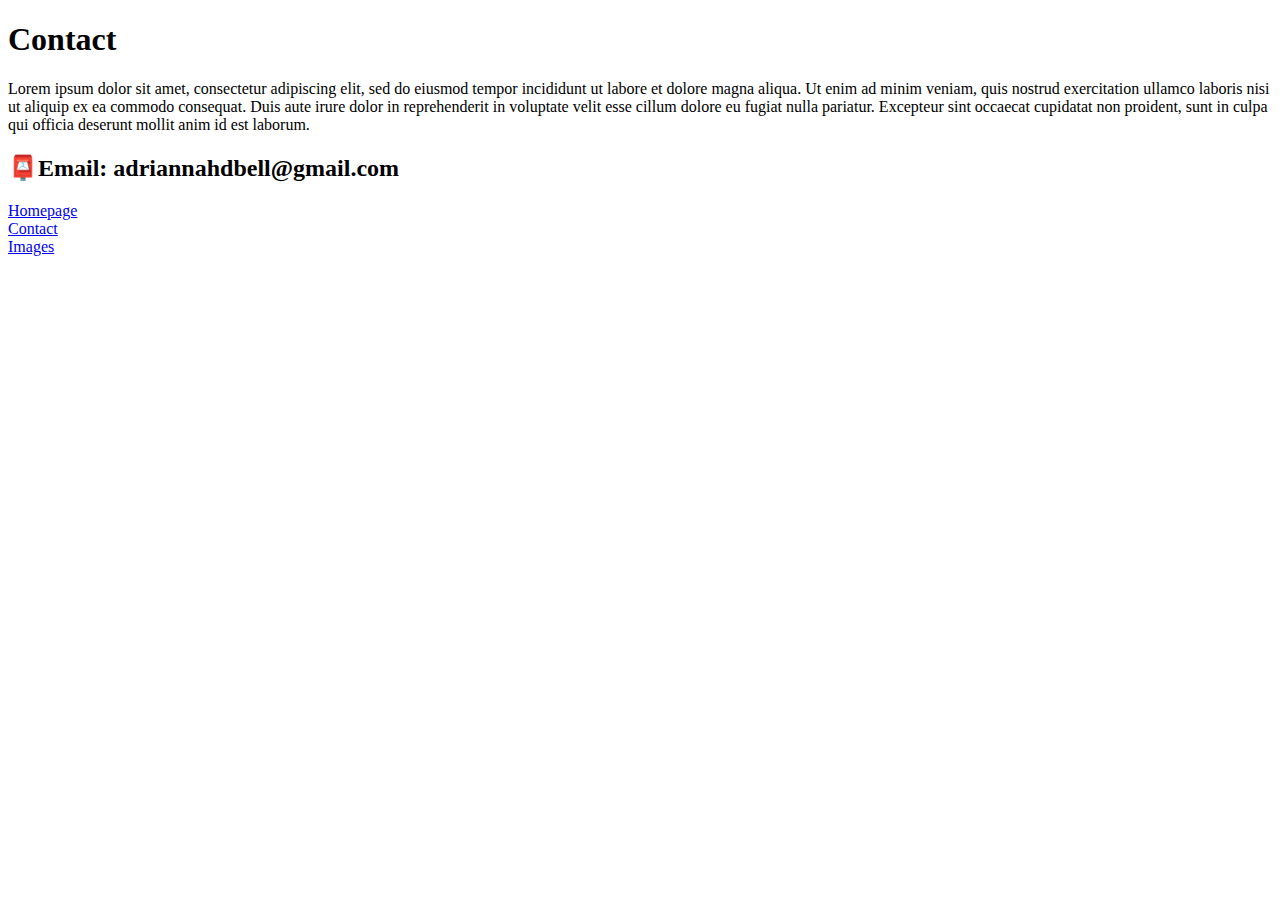
==== contact.html @ a5eca82f "Added my html for Homeoage, Contact and Photo" ====
<!DOCTYPE html>
<html lang="en">
<head>
    <meta charset="UTF-8">
    <meta http-equiv="X-UA-Compatible" content="IE=edge">
    <meta name="viewport" content="width=device-width, initial-scale=1.0">
    <title>Document</title>
</head>
<body>
    <h1>Contact</h1>
    <p>Lorem ipsum dolor sit amet, consectetur adipiscing elit, sed do eiusmod tempor incididunt ut labore et dolore magna aliqua. Ut enim ad minim veniam, quis nostrud exercitation ullamco laboris nisi ut aliquip ex ea commodo consequat. Duis aute irure dolor in reprehenderit in voluptate velit esse cillum dolore eu fugiat nulla pariatur. Excepteur sint occaecat cupidatat non proident, sunt in culpa qui officia deserunt mollit anim id est laborum.</p>
        <h2>📮Email: adriannahdbell@gmail.com</h2>
    <a href="/index.html">Homepage</a>
    <br>
    <a href="/contact.html">Contact</a>
    <br>
    <a href="/photo.html">Images</a>
</body>
</html>
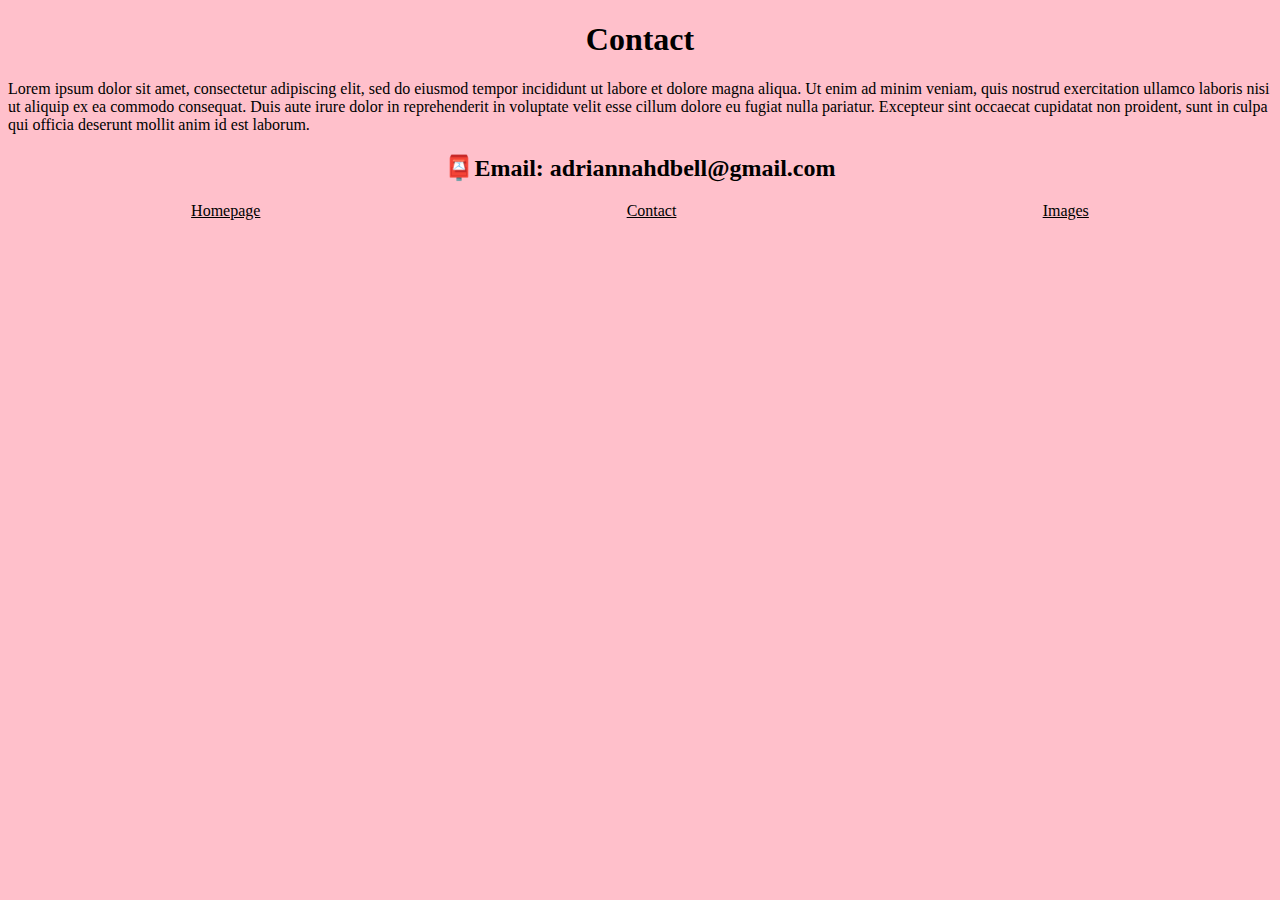
==== commit e7eb5c14: "Added my css: changed background color and centered information" ====
--- a/contact.html
+++ b/contact.html
@@ -4,16 +4,19 @@
     <meta charset="UTF-8">
     <meta http-equiv="X-UA-Compatible" content="IE=edge">
     <meta name="viewport" content="width=device-width, initial-scale=1.0">
+    <link rel="stylesheet" href="/css/styles.css">
     <title>Document</title>
 </head>
 <body>
     <h1>Contact</h1>
     <p>Lorem ipsum dolor sit amet, consectetur adipiscing elit, sed do eiusmod tempor incididunt ut labore et dolore magna aliqua. Ut enim ad minim veniam, quis nostrud exercitation ullamco laboris nisi ut aliquip ex ea commodo consequat. Duis aute irure dolor in reprehenderit in voluptate velit esse cillum dolore eu fugiat nulla pariatur. Excepteur sint occaecat cupidatat non proident, sunt in culpa qui officia deserunt mollit anim id est laborum.</p>
         <h2>📮Email: adriannahdbell@gmail.com</h2>
-    <a href="/index.html">Homepage</a>
+    <div class="options">
+        <a href="/index.html">Homepage</a>
     <br>
     <a href="/contact.html">Contact</a>
     <br>
     <a href="/photo.html">Images</a>
+    </div>
 </body>
 </html>--- a/css/styles.css
+++ b/css/styles.css
@@ -0,0 +1,26 @@
+body {
+    background-color: pink;
+}
+h1 {
+    text-align: center;
+    color: black;
+}
+h2 {
+    text-align: center;
+    color: black;
+}
+a {
+    text-align: center;
+    color: black;
+}
+img {
+    display: block;
+    margin-left: auto;
+    margin-right: auto;
+    border-radius: 5%;
+    max-width: 100%;
+}
+.options {
+    display :flex;
+    justify-content: space-evenly;
+}